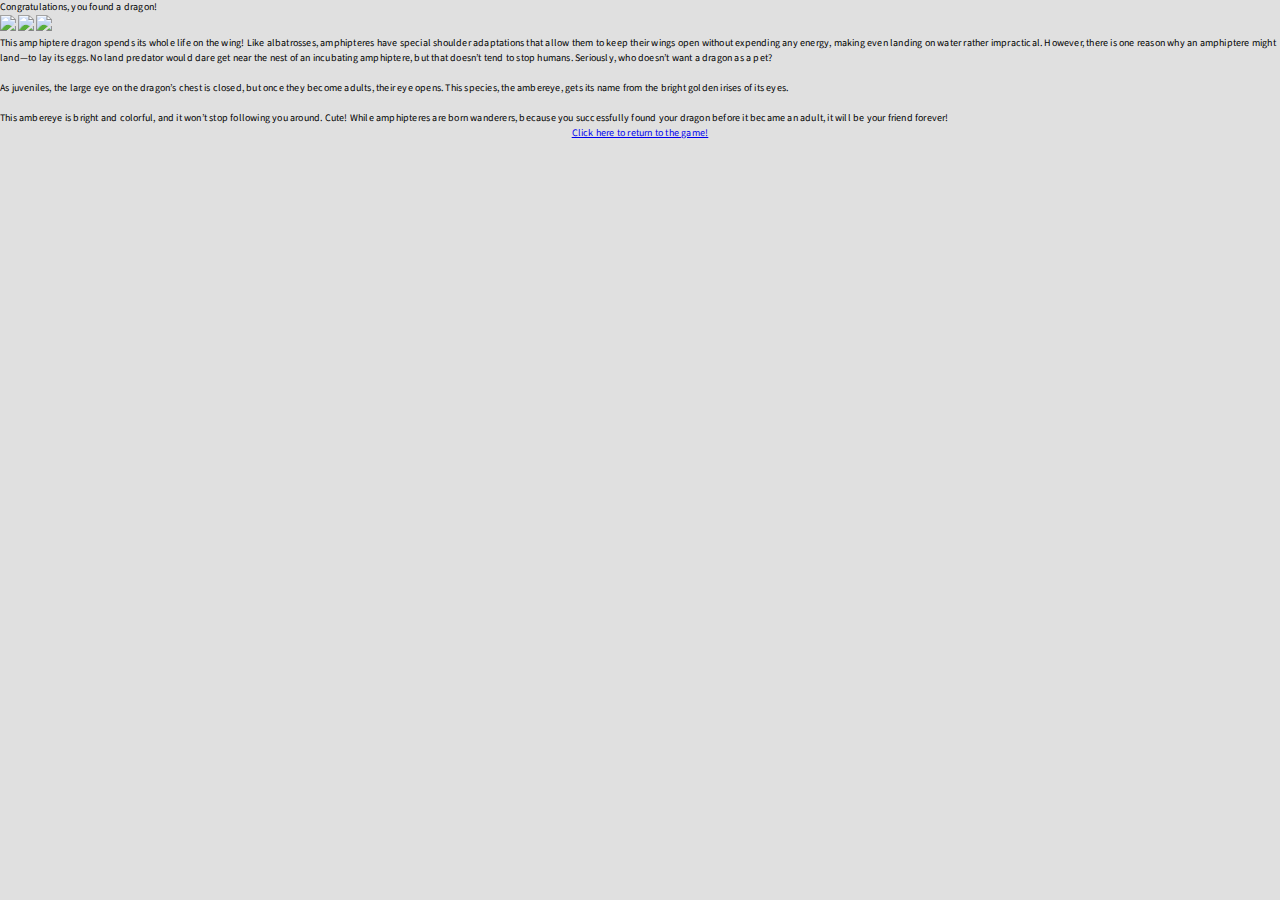
==== victory.html @ e274d6f1 "Made victory page" ====
<!-- Website...? -->

<!DOCTYPE html PUBLIC "-//W3C//DTD XHTML 1.0 Transitional//EN" "http://www.w3.org/TR/xhtml1/DTD/xhtml1-transitional.dtd"><html xmlns="http://www.w3.org/1999/xhtml" lang="en" xml:lang="en"><head>

<title>Dracon</title>
    
    <link rel="shortcut icon" href="http://78.media.tumblr.com/b7506a315e2c707dc317a281192709f3/tumblr_inline_mkhu6g9sjt1qz4rgp.png"/>
    <link href="{{ url_for('static', filename='victory.css')}}" rel="stylesheet" type="text/css">

    <link href="https://fonts.googleapis.com/css?family=Source+Sans+Pro:400,400i,700" rel="stylesheet" type='text/css'/>
    <link href='https://static.tumblr.com/wb7siqo/Omqnia97g/cssnormalize.css' rel='stylesheet' type='text/css'/><link href="https://maxcdn.bootstrapcdn.com/font-awesome/4.7.0/css/font-awesome.min.css" rel="stylesheet"/>

</head>

<style type="text/css">
body {
    margin:0px;
    padding:0px;
    background-color:#e0e0e0;
    font-size: 62.5%;
    line-height:150%;
    cursor:crosshair;
    letter-spacing:0.2px;
    font-family:'Source Sans Pro', sans-serif;
    color:#000;}
</style>

<body>
<div class="container">
	<div class="header">Congratulations, you found a dragon!</div>
	<div class="dragonbox">
		<img src="https://i.imgur.com/dHVf8yj.png" class="dragon">
		<img src="https://i.imgur.com/pYrWqm1.png" class="bab">
		<img src="https://i.imgur.com/mttvdFh.png" class="egg">
	</div>
	<div class="dragoninfo">
		This amphiptere dragon spends its whole life on the wing! Like albatrosses, amphipteres have special shoulder adaptations that allow them to keep their wings open without expending any energy, making even landing on water rather impractical. However, there is one reason why an amphiptere might land—to lay its eggs. No land predator would dare get near the nest of an incubating amphiptere, but that doesn’t tend to stop humans. Seriously, who doesn’t want a dragon as a pet?
		<br>
		<br>
		As juveniles, the large eye on the dragon’s chest is closed, but once they become adults, their eye opens. This species, the ambereye, gets its name from the bright golden irises of its eyes. 
		<br>
		<br>
		This ambereye is bright and colorful, and it won’t stop following you around. Cute! While amphipteres are born wanderers, because you successfully found your dragon before it became an adult, it will be your friend forever! 
	</div>
	<div class="dragoninfo">
		<center><a href="../">Click here to return to the game!</a></center>
	</div>
</div>
</body></html>
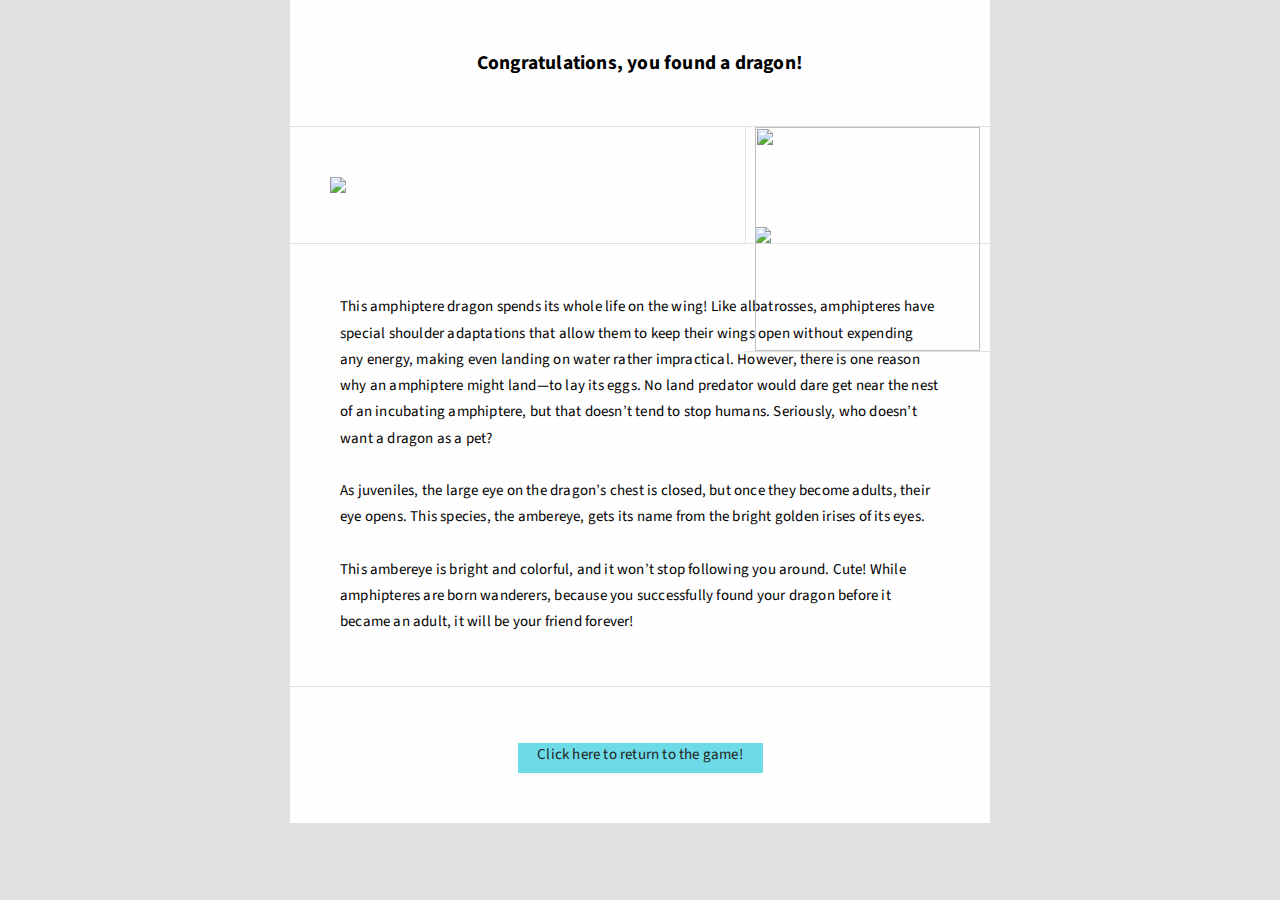
==== commit 561951bd: "Oh boy" ====
--- a/victory.html
+++ b/victory.html
@@ -5,7 +5,7 @@
 <title>Dracon</title>
     
     <link rel="shortcut icon" href="http://78.media.tumblr.com/b7506a315e2c707dc317a281192709f3/tumblr_inline_mkhu6g9sjt1qz4rgp.png"/>
-    <link href="{{ url_for('static', filename='victory.css')}}" rel="stylesheet" type="text/css">
+    <link href="victory.css" rel="stylesheet" type="text/css">
 
     <link href="https://fonts.googleapis.com/css?family=Source+Sans+Pro:400,400i,700" rel="stylesheet" type='text/css'/>
     <link href='https://static.tumblr.com/wb7siqo/Omqnia97g/cssnormalize.css' rel='stylesheet' type='text/css'/><link href="https://maxcdn.bootstrapcdn.com/font-awesome/4.7.0/css/font-awesome.min.css" rel="stylesheet"/>
--- a/victory.css
+++ b/victory.css
@@ -0,0 +1,76 @@
+<style type="text/css"> 
+
+body {
+    margin:0px;
+    padding:0px;
+    background-color:#e0e0e0;
+    font-size: 62.5%;
+    line-height:150%;
+    cursor:crosshair;
+    letter-spacing:0.2px;
+    font-family:'Source Sans Pro', sans-serif;
+    color:#000;}
+
+a {
+    display:inline-block;
+    position:relative;
+    color:#222;
+    padding:5px 10px;
+    width:225px;
+    box-shadow:inset 0px -30px 0px #6CDBE7;
+    text-decoration:none;
+    -webkit-transition: all 0.5s ease;
+    -moz-transition: all 0.5s ease;
+    -o-transition: all 0.5s ease;
+    transition: all 0.5s ease;}
+    a:hover {
+    color:#222;
+    cursor:help;
+    box-shadow:inset 0px 0px 0px #6CDBE7;
+    text-decoration:none;}  
+
+.container {
+    width:700px;
+    font-size:1.5em;
+    line-height:175%;
+    margin:0 auto;
+    position:relative;
+    background:#fefefe;}
+
+.header {
+    font-size:1.3em;
+    padding:50px 0px;
+    font-weight:bold;
+    position:relative;
+    display:block;
+    text-align:center;
+    border-bottom:1px solid #e0e0e0;}
+.dragonbox {
+    position:relative;
+    display:block;}
+.dragon {
+    display:block;
+    width:375px;
+    border-right:1px solid #e0e0e0;
+    padding:50px 40px;
+    position:relative;}
+    .bab {
+    width:225px;
+    position:absolute;
+    bottom:0px;
+    right:0px;
+    padding:0px 10px;}
+    .egg {
+    position:absolute;
+    top:0px;
+    right:0px;
+    padding:0px 10px;
+    width:225px;
+    height:224px;
+    border-bottom:1px solid #e0e0e0;}
+
+.dragoninfo {
+    border-top:1px solid #e0e0e0;
+    padding:50px;}
+
+</style>
